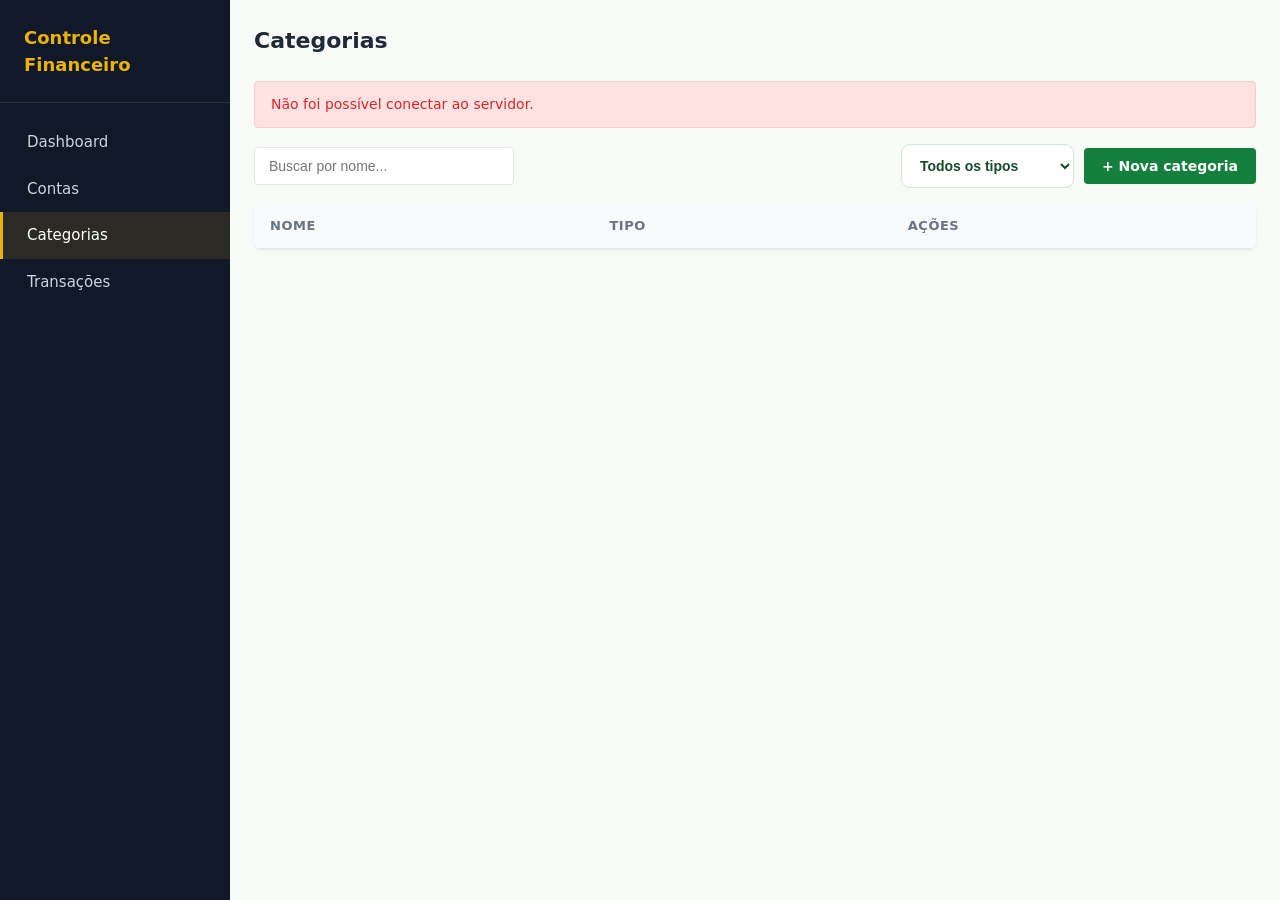
==== frontend/pages/categorias.html @ 282a5718 "tela transacoes" ====
<!DOCTYPE html>
<html lang="pt-BR">
<head>
  <meta charset="UTF-8" />
  <meta name="viewport" content="width=device-width, initial-scale=1.0" />
  <title>Categorias — Controle Financeiro</title>
  <link rel="stylesheet" href="../css/global.css" />
</head>
<body>

  <div class="layout">
    <div id="menu-lateral"></div>

    <main class="conteudo">
      <h1 class="pagina-titulo">Categorias</h1>

      <div id="caixaMensagem" class="mensagem oculta"></div>

      <div class="barra-ferramentas">
        <div class="campo-busca">
          <input type="text" id="campoBusca" placeholder="Buscar por nome..." />
        </div>

        <div class="barra-ferramentas__filtros">
          <select id="filtroTipo">
            <option value="">Todos os tipos</option>
            <option value="RECEITA">Receita</option>
            <option value="DESPESA">Despesa</option>
          </select>

          <button class="btn btn-primario" id="botaoNovaCategoria">+ Nova categoria</button>
        </div>
      </div>

      <div class="tabela-wrapper">
        <table class="tabela">
          <thead>
            <tr>
              <th>Nome</th>
              <th>Tipo</th>
              <th>Ações</th>
            </tr>
          </thead>
          <tbody id="corpoTabela">
            <!-- linhas inseridas via JS -->
          </tbody>
        </table>
        <div id="estadoVazio" class="estado-vazio" style="display: none;">
          Nenhuma categoria encontrada.
        </div>
      </div>
    </main>
  </div>

  <!-- MODAL: criar/editar categoria -->
  <div class="modal-fundo oculto" id="modalFundo">
    <div class="modal">
      <div class="modal__cabecalho">
        <span class="modal__titulo" id="modalTitulo">Nova categoria</span>
        <button class="modal__fechar" id="botaoFecharModal">&times;</button>
      </div>

      <form id="formCategoria">
        <input type="hidden" id="categoriaId" />

        <div class="form-campo" id="campoNomeWrapper">
          <label for="campoNome">Nome</label>
          <input type="text" id="campoNome" required />
          <div class="form-campo__erro" id="erroNome"></div>
        </div>

        <div class="form-campo" id="campoTipoWrapper">
          <label for="campoTipo">Tipo</label>
          <select id="campoTipo" required>
            <option value="">Selecione...</option>
            <option value="RECEITA">Receita</option>
            <option value="DESPESA">Despesa</option>
          </select>
          <div class="form-campo__erro" id="erroTipo"></div>
        </div>

        <div class="form-acoes">
          <button type="button" class="btn btn-secundario" id="botaoCancelar">Cancelar</button>
          <button type="submit" class="btn btn-primario">Salvar</button>
        </div>
      </form>
    </div>
  </div>

  <script src="../js/api.js"></script>
  <script src="../js/menu.js"></script>
  <script src="../js/categorias.js"></script>
  <script>montarMenu("categorias");</script>
</body>
</html>
---- frontend/css/global.css ----
:root {
  --cor-primaria: #15803d;
  --cor-primaria-escura: #116932;
  --cor-secundaria: #64748b;
  --cor-destaque: #ca8a04;
  --cor-destaque-clara: #eab308;
  --cor-sucesso: #16a34a;
  --cor-sucesso-bg: #dcfce7;
  --cor-perigo: #dc2626;
  --cor-perigo-bg: #fee2e2;
  --cor-alerta: #ca8a04;
  --cor-alerta-bg: #fef9c3;
  --cor-fundo: #f7faf7;
  --cor-fundo-card: #ffffff;
  --cor-texto: #1f2937;
  --cor-texto-claro: #6b7280;
  --cor-borda: #e2e8df;
  --espaco-xs: 4px;
  --espaco-sm: 8px;
  --espaco-md: 16px;
  --espaco-lg: 24px;
  --espaco-xl: 32px;
  --raio: 8px;
  --raio-sm: 4px;
  --sombra: 0 1px 3px rgba(0, 0, 0, 0.08);
  --sombra-modal: 0 10px 30px rgba(0, 0, 0, 0.2);
  --largura-menu: 230px;
  --fonte: "Inter", "Segoe UI", system-ui, sans-serif;
}

* {
  box-sizing: border-box;
  margin: 0;
  padding: 0;
}

body {
  font-family: var(--fonte);
  background-color: var(--cor-fundo);
  color: var(--cor-texto);
  font-size: 15px;
  line-height: 1.5;
}

a {
  text-decoration: none;
  color: inherit;
}

ul {
  list-style: none;
}

button {
  font-family: inherit;
  cursor: pointer;
  border: none;
}

.layout {
  display: flex;
  min-height: 100vh;
}

.conteudo {
  flex: 1;
  padding: var(--espaco-lg);
  max-width: 100%;
  min-width: 0;
}

.pagina-titulo {
  font-size: 22px;
  font-weight: 600;
  margin-bottom: var(--espaco-lg);
}

.menu-lateral {
  width: var(--largura-menu);
  min-height: 100vh;
  background-color: #111827;
  color: #f9fafb;
  padding: var(--espaco-lg) 0;
  flex-shrink: 0;
  transition: transform 0.2s ease;
}

.menu-lateral__titulo {
  font-size: 18px;
  font-weight: 700;
  padding: 0 var(--espaco-lg) var(--espaco-lg);
  border-bottom: 1px solid rgba(255, 255, 255, 0.1);
  margin-bottom: var(--espaco-md);
  color: var(--cor-destaque-clara);
}

.menu-lateral__links {
  display: flex;
  flex-direction: column;
}

.menu-lateral__link {
  padding: 12px var(--espaco-lg);
  color: #cbd5e1;
  font-size: 15px;
  font-weight: 500;
  border-left: 3px solid transparent;
  transition: background-color 0.15s, color 0.15s;
}

.menu-lateral__link:hover {
  background-color: rgba(255, 255, 255, 0.06);
  color: #ffffff;
}

.menu-lateral__link.ativo {
  color: #ffffff;
  border-left-color: var(--cor-destaque-clara);
  background-color: rgba(234, 179, 8, 0.12);
}

.menu-botao-abrir {
  display: none;
  background: var(--cor-primaria);
  color: #fff;
  padding: var(--espaco-sm) var(--espaco-md);
  border-radius: var(--raio-sm);
  margin: var(--espaco-md);
  font-weight: 600;
}

.btn {
  display: inline-flex;
  align-items: center;
  justify-content: center;
  gap: 6px;
  padding: 10px 18px;
  border-radius: var(--raio-sm);
  font-size: 14px;
  font-weight: 600;
  transition: all 0.2s ease;
  white-space: nowrap;
}

.btn-primario {
  background-color: var(--cor-primaria);
  color: #fff;
}

.btn-primario:hover {
  background-color: var(--cor-primaria-escura);
  transform: translateY(-1px);
  box-shadow: 0 3px 8px rgba(21, 128, 61, 0.2);
}

.btn-secundario {
  background-color: #fff;
  color: var(--cor-texto);
  border: 1px solid var(--cor-borda);
}

.btn-secundario:hover {
  background-color: var(--cor-fundo);
}

.btn-perigo {
  background-color: var(--cor-perigo);
  color: #fff;
}

.btn-perigo:hover {
  opacity: 0.9;
}

.btn-icone {
  padding: 6px 10px;
  border-radius: var(--raio-sm);
  background: transparent;
  color: var(--cor-texto-claro);
}

.btn-icone:hover {
  background-color: var(--cor-fundo);
}

.tabela-wrapper {
  background-color: var(--cor-fundo-card);
  border-radius: var(--raio);
  box-shadow: var(--sombra);
  overflow-x: auto;
}

.tabela {
  width: 100%;
  border-collapse: collapse;
}

.tabela th,
.tabela td {
  padding: 12px var(--espaco-md);
  text-align: left;
  border-bottom: 1px solid var(--cor-borda);
  white-space: nowrap;
}

.tabela th {
  font-size: 13px;
  text-transform: uppercase;
  letter-spacing: 0.04em;
  color: var(--cor-texto-claro);
  background-color: #f8fafc;
}

.tabela tbody tr:hover {
  background-color: #f8fafc;
}

.tabela__acoes {
  display: flex;
  gap: var(--espaco-sm);
}

.valor-positivo {
  color: var(--cor-sucesso);
  font-weight: 600;
}

.valor-negativo {
  color: var(--cor-perigo);
  font-weight: 600;
}

.selo {
  display: inline-block;
  padding: 3px 10px;
  border-radius: 999px;
  font-size: 12px;
  font-weight: 600;
}

.selo-receita,
.selo-paga {
  background-color: var(--cor-sucesso-bg);
  color: var(--cor-sucesso);
}

.selo-despesa,
.selo-atrasada {
  background-color: var(--cor-perigo-bg);
  color: var(--cor-perigo);
}

.selo-pendente {
  background-color: var(--cor-alerta-bg);
  color: var(--cor-alerta);
}

.selo-neutro {
  background-color: var(--cor-alerta-bg);
  color: var(--cor-destaque);
}

.barra-ferramentas {
  display: flex;
  flex-wrap: wrap;
  gap: var(--espaco-sm);
  align-items: center;
  justify-content: space-between;
  margin-bottom: var(--espaco-md);
}

.barra-ferramentas__filtros {
  display: flex;
  gap: 10px;
  flex-wrap: wrap;
  align-items: center;
}

.campo-busca {
  position: relative;
}

.campo-busca input {
  padding: 10px 14px;
  border: 1px solid var(--cor-borda);
  border-radius: var(--raio-sm);
  font-size: 14px;
  width: 260px;
  max-width: 100%;
  background: #fff;
  transition: all 0.2s ease;
}

.campo-busca input:focus {
  outline: none;
  border-color: var(--cor-primaria);
  box-shadow: 0 0 0 3px rgba(21, 128, 61, 0.1);
}

.barra-ferramentas__filtros select,
.barra-ferramentas__filtros input[type="month"] {
  padding: 10px 12px;
  border: 1px solid var(--cor-borda);
  border-radius: var(--raio-sm);
  font-size: 14px;
  background-color: #fff;
}

.barra-ferramentas__filtros select:focus,
.barra-ferramentas__filtros input[type="month"]:focus {
  outline: none;
  border-color: var(--cor-primaria);
}

.linha-atrasada {
  background-color: var(--cor-perigo-bg);
}

.form-campo {
  margin-bottom: var(--espaco-md);
}

.form-campo label {
  display: block;
  font-size: 13px;
  font-weight: 600;
  margin-bottom: 6px;
  color: var(--cor-texto-claro);
}

.form-campo input,
.form-campo select {
  width: 100%;
  padding: 10px 12px;
  border: 1px solid var(--cor-borda);
  border-radius: var(--raio-sm);
  font-size: 14px;
  background-color: #fff;
  font-family: inherit;
}

.form-campo input:focus,
.form-campo select:focus {
  outline: none;
  border-color: var(--cor-primaria);
  box-shadow: 0 0 0 3px rgba(21, 128, 61, 0.08);
}

.form-campo.erro input,
.form-campo.erro select {
  border-color: var(--cor-perigo);
}

.form-campo__erro {
  color: var(--cor-perigo);
  font-size: 12px;
  margin-top: 4px;
}

.form-acoes {
  display: flex;
  justify-content: flex-end;
  gap: var(--espaco-sm);
  margin-top: var(--espaco-lg);
}

.modal-fundo {
  position: fixed;
  inset: 0;
  background-color: rgba(15, 23, 42, 0.5);
  display: flex;
  align-items: center;
  justify-content: center;
  padding: var(--espaco-md);
  z-index: 50;
}

.modal-fundo.oculto {
  display: none;
}

.modal {
  background-color: #fff;
  border-radius: var(--raio);
  box-shadow: var(--sombra-modal);
  width: 100%;
  max-width: 420px;
  padding: var(--espaco-lg);
}

.modal__cabecalho {
  display: flex;
  justify-content: space-between;
  align-items: center;
  margin-bottom: var(--espaco-md);
}

.modal__titulo {
  font-size: 18px;
  font-weight: 700;
}

.modal__fechar {
  background: transparent;
  color: var(--cor-texto-claro);
  font-size: 20px;
  line-height: 1;
}

.mensagem {
  padding: 12px var(--espaco-md);
  border-radius: var(--raio-sm);
  font-size: 14px;
  font-weight: 500;
  margin-bottom: var(--espaco-md);
}

.mensagem-sucesso {
  background-color: var(--cor-sucesso-bg);
  color: var(--cor-sucesso);
  border: 1px solid #bbf7d0;
}

.mensagem-erro {
  background-color: var(--cor-perigo-bg);
  color: var(--cor-perigo);
  border: 1px solid #fecaca;
}

.mensagem.oculta {
  display: none;
}

.card {
  background-color: var(--cor-fundo-card);
  border-radius: var(--raio);
  border-top: 3px solid var(--cor-destaque-clara);
  box-shadow: var(--sombra);
  padding: var(--espaco-lg);
}

.card__rotulo {
  font-size: 13px;
  color: var(--cor-texto-claro);
  margin-bottom: 6px;
}

.card__valor {
  font-size: 26px;
  font-weight: 700;
}

.estado-vazio {
  text-align: center;
  padding: var(--espaco-xl);
  color: var(--cor-texto-claro);
  font-size: 14px;
}

/* Filtros da tela de transações */

#filtroTipo,
#filtroStatus,
#filtroMes {
  height: 44px !important;
  min-width: 145px;
  padding: 0 38px 0 14px !important;
  border: 1px solid #d5e4d9 !important;
  border-radius: 9px !important;
  background-color: #fff !important;
  color: #164b2c !important;
  font-size: 14px !important;
  font-weight: 600 !important;
  cursor: pointer;
  transition: all 0.2s ease;
}

#filtroTipo:hover,
#filtroStatus:hover,
#filtroMes:hover {
  border-color: var(--cor-primaria) !important;
  background-color: #f0f8f2 !important;
}

#filtroTipo:focus,
#filtroStatus:focus,
#filtroMes:focus {
  outline: none !important;
  border-color: #168443 !important;
  box-shadow: 0 0 0 3px rgba(22, 132, 67, 0.13) !important;
}

#filtroMes {
  min-width: 165px;
  padding: 0 12px !important;
}

#botaoLimparFiltros {
  height: 44px !important;
  padding: 0 20px !important;
  border: 1px solid #d5e4d9 !important;
  border-radius: 9px !important;
  background-color: #fff !important;
  color: #164b2c !important;
  font-size: 14px !important;
  font-weight: 600 !important;
  transition: all 0.2s ease;
}

#botaoLimparFiltros:hover {
  background-color: #f0f8f2 !important;
  border-color: var(--cor-primaria) !important;
  color: var(--cor-primaria) !important;
  transform: translateY(-1px);
}

#botaoLimparFiltros:active {
  transform: scale(0.97);
}

@media (max-width: 768px) {
  .layout {
    flex-direction: column;
  }

  .menu-lateral {
    position: fixed;
    top: 0;
    left: 0;
    height: 100vh;
    z-index: 40;
    transform: translateX(-100%);
  }

  .menu-lateral.aberto {
    transform: translateX(0);
  }

  .menu-botao-abrir {
    display: inline-flex;
  }

  .campo-busca input {
    width: 100%;
  }

  .barra-ferramentas {
    flex-direction: column;
    align-items: stretch;
  }

  .barra-ferramentas__filtros {
    display: flex;
    width: 100%;
    flex-direction: column;
    align-items: stretch;
  }

  #filtroTipo,
  #filtroStatus,
  #filtroMes,
  #botaoLimparFiltros {
    width: 100%;
  }
}
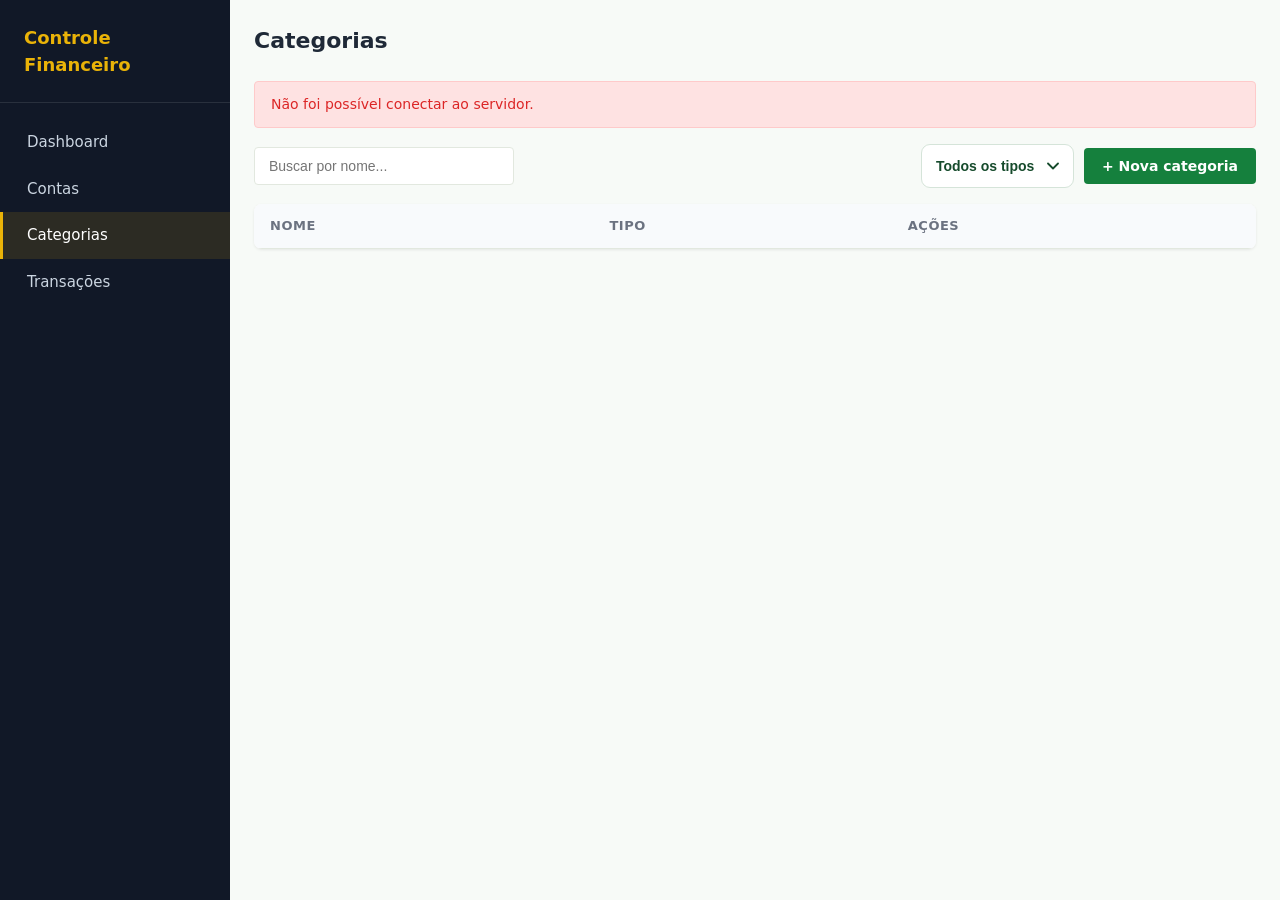
==== commit 0bdcc4a5: "fix(frontend): ajusta menu fixo, hover das atrasadas, selos de tipo e campos de seleção" ====
--- a/frontend/pages/categorias.html
+++ b/frontend/pages/categorias.html
@@ -72,7 +72,7 @@
         <div class="form-campo" id="campoTipoWrapper">
           <label for="campoTipo">Tipo</label>
           <select id="campoTipo" required>
-            <option value="">Selecione...</option>
+            <option value="" disabled selected hidden>Selecione...</option>
             <option value="RECEITA">Receita</option>
             <option value="DESPESA">Despesa</option>
           </select>
--- a/frontend/css/global.css
+++ b/frontend/css/global.css
@@ -563,3 +563,47 @@
     width: 100%;
   }
 }
+
+/* ===================================================================
+   AJUSTES VISUAIS
+   =================================================================== */
+
+/* Menu lateral fixo ao rolar a página (só no computador;
+   no celular ele continua abrindo pelo botão ☰ Menu) */
+@media (min-width: 769px) {
+  .menu-lateral {
+    position: sticky;
+    top: 0;
+    height: 100vh;
+    overflow-y: auto;
+  }
+}
+
+/* Hover nas linhas atrasadas: vermelho um pouco mais forte
+   em vez do cinza claro das outras linhas */
+.tabela tbody tr.linha-atrasada:hover {
+  background-color: #fecaca;
+}
+
+/* Seta dos campos de seleção desenhada pelo CSS, com a mesma
+   distância da borda direita que o texto tem da borda esquerda */
+select {
+  -webkit-appearance: none;
+  appearance: none;
+  background-image: url("data:image/svg+xml,%3Csvg xmlns='http://www.w3.org/2000/svg' width='12' height='8' viewBox='0 0 12 8'%3E%3Cpath d='M1 1.5l5 5 5-5' fill='none' stroke='%236b7280' stroke-width='1.8' stroke-linecap='round' stroke-linejoin='round'/%3E%3C/svg%3E");
+  background-repeat: no-repeat;
+  background-size: 12px 8px;
+  background-position: right 12px center;
+  padding-right: 36px;
+  cursor: pointer;
+}
+
+.form-campo select {
+  padding-right: 36px;
+}
+
+#filtroTipo,
+#filtroStatus {
+  background-image: url("data:image/svg+xml,%3Csvg xmlns='http://www.w3.org/2000/svg' width='12' height='8' viewBox='0 0 12 8'%3E%3Cpath d='M1 1.5l5 5 5-5' fill='none' stroke='%23164b2c' stroke-width='1.8' stroke-linecap='round' stroke-linejoin='round'/%3E%3C/svg%3E");
+  background-position: right 14px center;
+}
